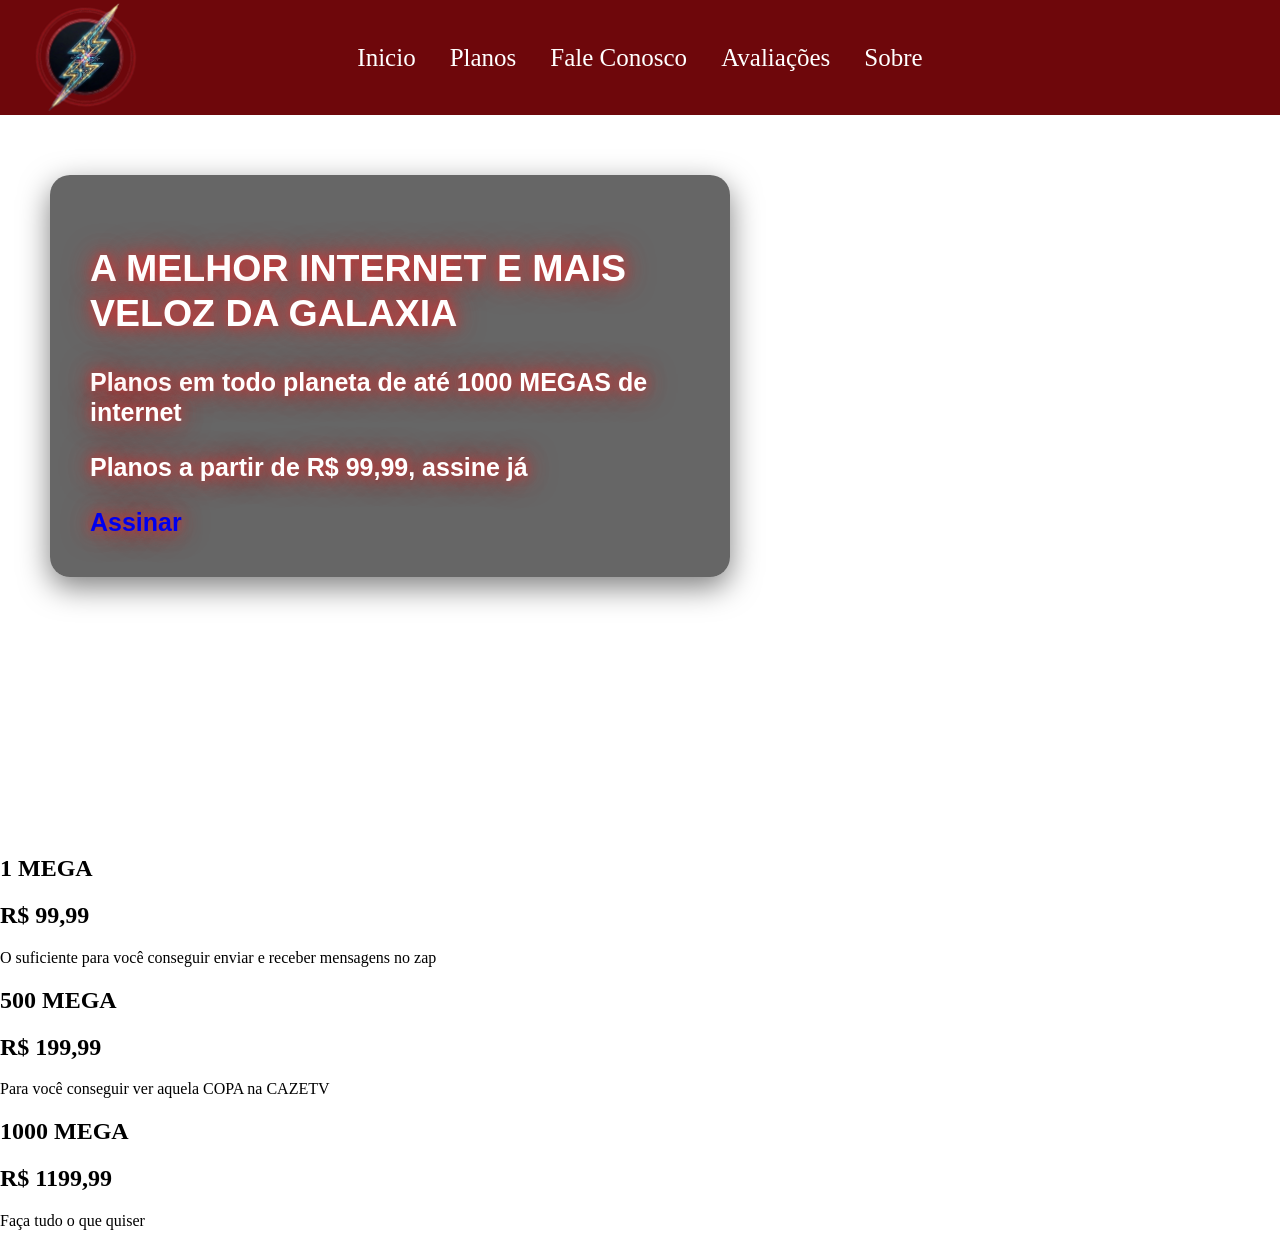
==== Trabalhofinal/Index.html @ d158df17 "Trabalho" ====
<!DOCTYPE html>
<html lang="en">
    <!-- GRID e FLEX na propriedade DISPLAY foram banidos neste projeto.  -->

<head>
    <meta charset="UTF-8">
    <meta name="viewport" content="width=device-width, initial-scale=1.0">
    <title>Trabalho Final</title>
    <link rel="stylesheet" type="text/css" href="style.css">
</head>
<body>
    <header class="topo">
        <div class="logo">
            <img src="imagens/logo.png" alt="logo da empresa">
        </div>
    
        <nav>
            <ul class="menu"> 
                <li> <a href="home">Inicio</a> </li>
                <li> <a href="menu_planos">Planos</a> </li>
                <li> <a href="fale_conosco">Fale Conosco</a> </li>
                <li> <a href="avaliaçoes">Avaliações</a> </li>
                <li> <a href="sobre">Sobre</a> </li>
            </ul>
        </nav>
  </header>

  <section class="banner_principal">
    <div class="conteudo_banner">
        <h1>A MELHOR INTERNET E MAIS VELOZ DA GALAXIA</h1>
        <p>Planos em todo planeta de até 1000 MEGAS de internet</p>
        <p>Planos a partir de R$ 99,99, assine já</p>
        <div class="button_banner">
            <a href="#">Assinar</a>
        </div>
    </div>
  </section>

  <section class="planos">
    <div class="planos_inicio">       
        <div class="card_planos">
            <h2>1 MEGA</h2>
            <h2>R$ 99,99</h2>
            <p>O suficiente para você conseguir enviar e receber mensagens no zap</p>
        </div>

        <div class="card_planos">
            <h2>500 MEGA</h2>
            <h2>R$ 199,99</h2>
            <p>Para você conseguir ver aquela COPA na CAZETV</p>
        </div>

        <div class="card_planos">
            <h2>1000 MEGA</h2>
            <h2>R$ 1199,99</h2>
            <p>Faça tudo o que quiser</p>
        </div>
    </div>
  </section>

  <section class="selos">
    <div class="selos_garantia"></div>
  </section>

  <section class="infos">
    <div class="info_contato"></div>
  </section>

  <section class="redes_sociais">
    <div class="sociais_icons"></div>
  </section>

  <div class="whats"></div>

    
</body>
</html>
---- Trabalhofinal/style.css ----
body {
    margin: 0;
    font-family: "Times New Roman", Times, serif;

}

.topo {
    background-color: rgb(110, 7, 11);
    position: relative; /* Essencial: diz para a logo se basear neste contêiner */
    text-align: center; /* Centraliza horizontalmente o que estiver dentro */
    height: 115px; /* Trava a altura do cabeçalho */
}

.logo {
    position: absolute; 
    left: 20px; 
    top: 0;
}

.logo img {
    height: 115px;
}

a {
    text-decoration: none;
}

.menu {
    margin: 0;
    padding: 0;
    line-height: 115px; 
}

.menu li {
    display: inline-block;
    margin: 0 15px;
}

.menu li a {
    color: #ffffff;
    font-size: 25px;
}

.menu li a:hover{
    color: #000000;
    border-bottom:solid 2px #000000;
}

.banner_principal{
	padding: 60px 0;
	background: url(imagens/banner.png) no-repeat right;
    background-size: auto 130%;
    height: 600px;
    background-size: cover;
}

.conteudo_banner {
    background-color: rgba(0, 0, 0, 0.6);
    border-radius: 20px;
    padding: 40px;
    max-width: 600px;
    gap: 20px;
    box-shadow: 0 10px 30px rgba(0, 0, 0, 0.5);  

    margin-left: 50px;
    font-family: 'arial', sans-serif;
    font-size: 25px; 
    font-weight: 700;
    line-height: 1.2;
    color: #ffffff;
    text-shadow: 
    0 0 10px rgba(226, 45, 45, 0.7),
    0 0 20px rgba(226, 45, 45, 0.7),
    0 0 30px rgba(226, 45, 45, 0.7);
    }
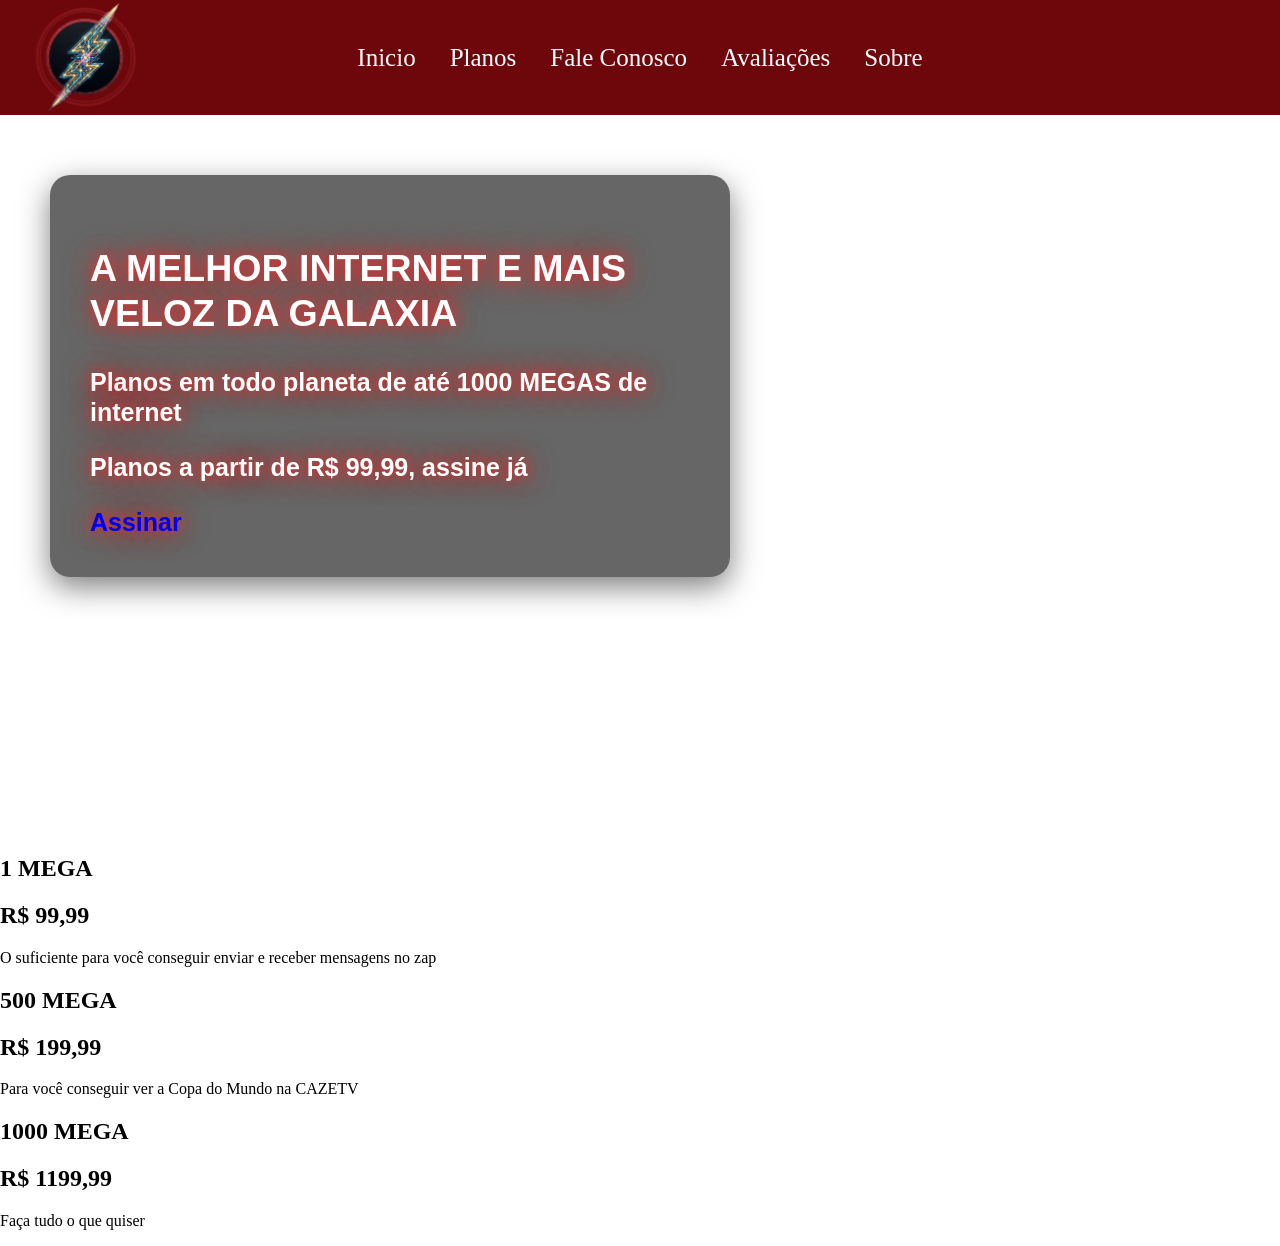
==== commit d8c528f0: "Add files via upload" ====
--- a/Trabalhofinal/Index.html
+++ b/Trabalhofinal/Index.html
@@ -47,7 +47,7 @@
         <div class="card_planos">
             <h2>500 MEGA</h2>
             <h2>R$ 199,99</h2>
-            <p>Para você conseguir ver aquela COPA na CAZETV</p>
+            <p>Para você conseguir ver a Copa do Mundo na CAZETV</p>
         </div>
 
         <div class="card_planos">
--- a/Trabalhofinal/style.css
+++ b/Trabalhofinal/style.css
@@ -6,9 +6,9 @@
 
 .topo {
     background-color: rgb(110, 7, 11);
-    position: relative; /* Essencial: diz para a logo se basear neste contêiner */
-    text-align: center; /* Centraliza horizontalmente o que estiver dentro */
-    height: 115px; /* Trava a altura do cabeçalho */
+    position: relative; 
+    text-align: center; 
+    height: 115px; 
 }
 
 .logo {
@@ -59,7 +59,6 @@
     border-radius: 20px;
     padding: 40px;
     max-width: 600px;
-    gap: 20px;
     box-shadow: 0 10px 30px rgba(0, 0, 0, 0.5);  
 
     margin-left: 50px;
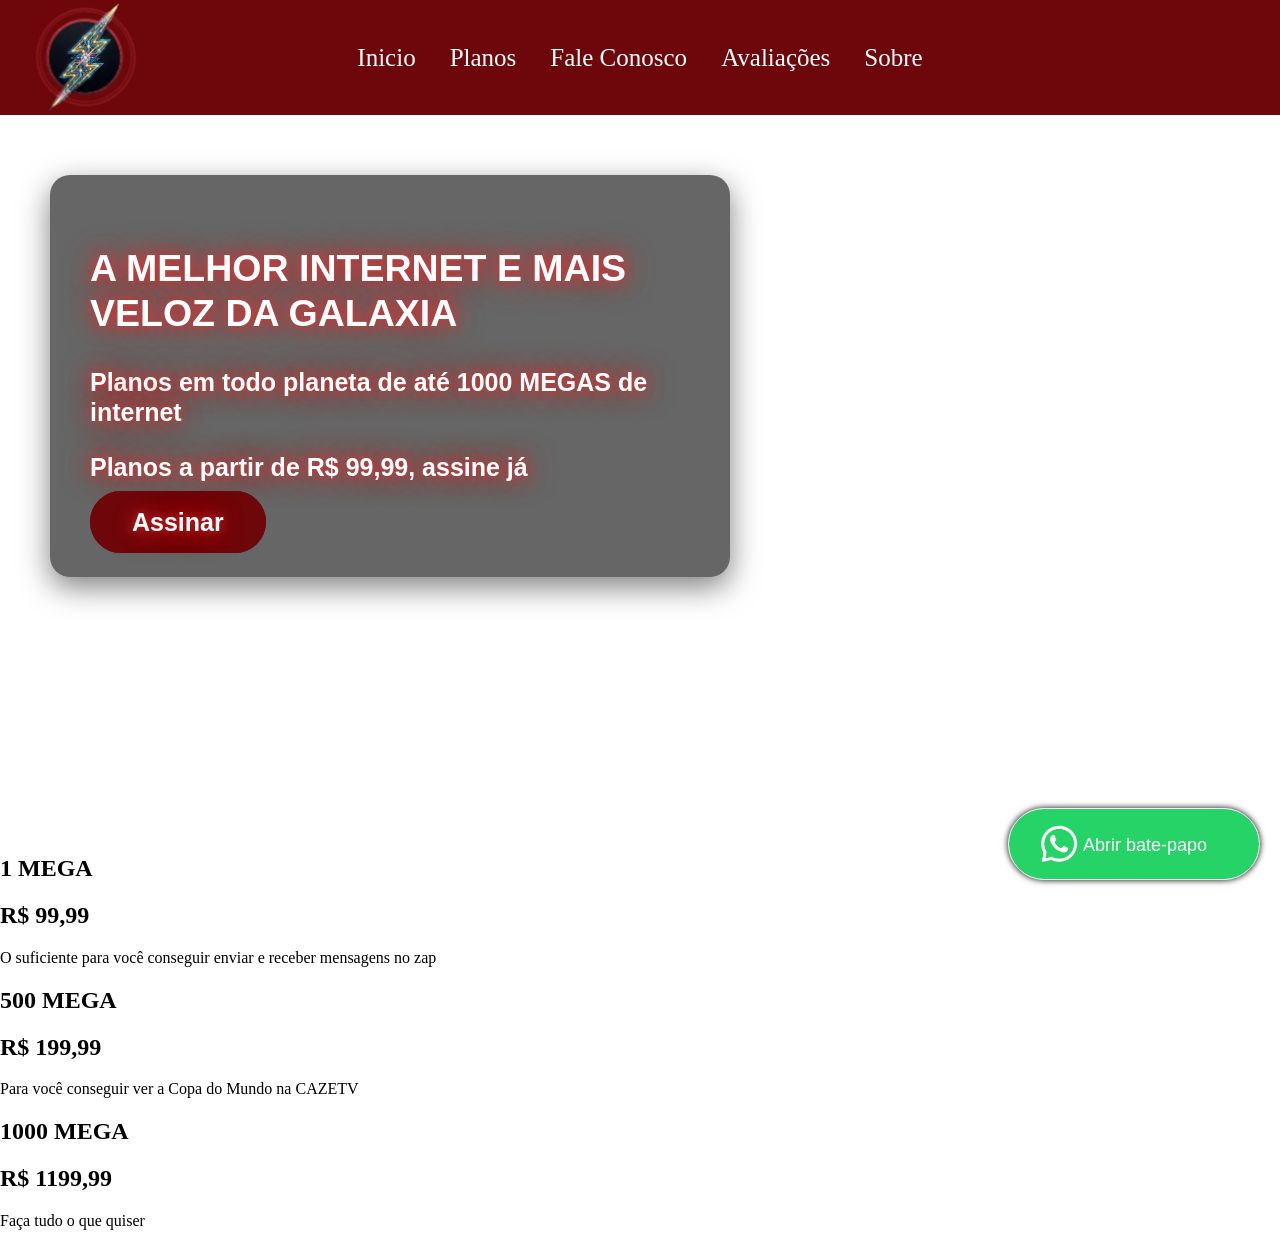
==== commit 21c7bfe4: "trabalho_finalV2 adicionei o botão de assinar e do whatsapp" ====
--- a/Trabalhofinal/Index.html
+++ b/Trabalhofinal/Index.html
@@ -30,9 +30,8 @@
         <h1>A MELHOR INTERNET E MAIS VELOZ DA GALAXIA</h1>
         <p>Planos em todo planeta de até 1000 MEGAS de internet</p>
         <p>Planos a partir de R$ 99,99, assine já</p>
-        <div class="button_banner">
-            <a href="#">Assinar</a>
-        </div>
+        <a href="#" class="button_banner">Assinar</a>
+        
     </div>
   </section>
 
@@ -70,7 +69,10 @@
     <div class="sociais_icons"></div>
   </section>
 
-  <div class="whats"></div>
+  <a href="https://www.whatsapp.com" class="whats" target="_blank">
+    <img src="imagens/whats.png" alt="logo whatsapp">
+        <span class="texto_whats">Abrir bate-papo</span>
+  </a>
 
     
 </body>
--- a/Trabalhofinal/style.css
+++ b/Trabalhofinal/style.css
@@ -1,74 +1,121 @@
 body {
-    margin: 0;
-    font-family: "Times New Roman", Times, serif;
-
+  margin: 0;
+  font-family: "Times New Roman", Times, serif;
 }
 
 .topo {
-    background-color: rgb(110, 7, 11);
-    position: relative; 
-    text-align: center; 
-    height: 115px; 
+  background-color: rgb(110, 7, 11);
+  position: relative;
+  text-align: center;
+  height: 115px;
 }
 
 .logo {
-    position: absolute; 
-    left: 20px; 
-    top: 0;
+  position: absolute;
+  left: 20px;
+  top: 0;
 }
 
 .logo img {
-    height: 115px;
+  height: 115px;
 }
 
 a {
-    text-decoration: none;
+  text-decoration: none;
 }
 
 .menu {
-    margin: 0;
-    padding: 0;
-    line-height: 115px; 
+  margin: 0;
+  padding: 0;
+  line-height: 115px;
 }
 
 .menu li {
-    display: inline-block;
-    margin: 0 15px;
+  display: inline-block;
+  margin: 0 15px;
 }
 
 .menu li a {
-    color: #ffffff;
-    font-size: 25px;
+  color: #ffffff;
+  font-size: 25px;
 }
 
-.menu li a:hover{
-    color: #000000;
-    border-bottom:solid 2px #000000;
+.menu li a:hover {
+  color: #000000;
+  border-bottom: solid 2px #000000;
 }
 
-.banner_principal{
-	padding: 60px 0;
-	background: url(imagens/banner.png) no-repeat right;
-    background-size: auto 130%;
-    height: 600px;
-    background-size: cover;
+.banner_principal {
+  padding: 60px 0;
+  background: url(imagens/banner.png) no-repeat right;
+  background-size: auto 130%;
+  height: 600px;
+  background-size: cover;
 }
 
 .conteudo_banner {
-    background-color: rgba(0, 0, 0, 0.6);
-    border-radius: 20px;
-    padding: 40px;
-    max-width: 600px;
-    box-shadow: 0 10px 30px rgba(0, 0, 0, 0.5);  
+  background-color: rgba(0, 0, 0, 0.6);
+  border-radius: 20px;
+  padding: 40px;
+  max-width: 600px;
+  box-shadow: 0 10px 30px rgba(0, 0, 0, 0.5);
 
-    margin-left: 50px;
-    font-family: 'arial', sans-serif;
-    font-size: 25px; 
-    font-weight: 700;
-    line-height: 1.2;
-    color: #ffffff;
-    text-shadow: 
+  margin-left: 50px;
+  font-family: "arial", sans-serif;
+  font-size: 25px;
+  font-weight: 700;
+  line-height: 1.2;
+  color: #ffffff;
+  text-shadow:
     0 0 10px rgba(226, 45, 45, 0.7),
     0 0 20px rgba(226, 45, 45, 0.7),
     0 0 30px rgba(226, 45, 45, 0.7);
-    }+}
+
+.button_banner {
+  background-color: rgb(110, 7, 11);
+  width: 100px;
+  padding: 15px 40px;
+  border-radius: 100px;
+  border: solid 2px rgb(110, 7, 11);
+  color: #ffffff;
+}
+
+.button_banner:hover {
+  background-color: #ffffff;
+  color: rgb(110, 7, 11);
+}
+
+.whats {
+  background: rgb(37, 211, 102, 1);
+  width: 210px;
+  padding: 5px 20px;
+  border-radius: 200px;
+  box-shadow: 0 0 6px #000000;
+  border: solid 1px #fff;
+  position: fixed;
+  bottom: 20px;
+  right: 20px;
+  z-index: 999;
+  font-family: verdana, sans-serif;
+  font-size: 18px;
+  color: #fff;
+  text-decoration: none;
+  transition: transform 0.3s ease;
+}
+
+.whats:hover{
+    transform: translateY(-10px);
+    box-shadow: 0 15px 30px rgba(0, 0, 0, 0.5);
+}
+
+.whats img {
+  vertical-align: middle;
+  height: 60px;
+}
+
+.texto_whats{
+    position: relative;
+    bottom: -2px;
+    right: 10px;
+}
